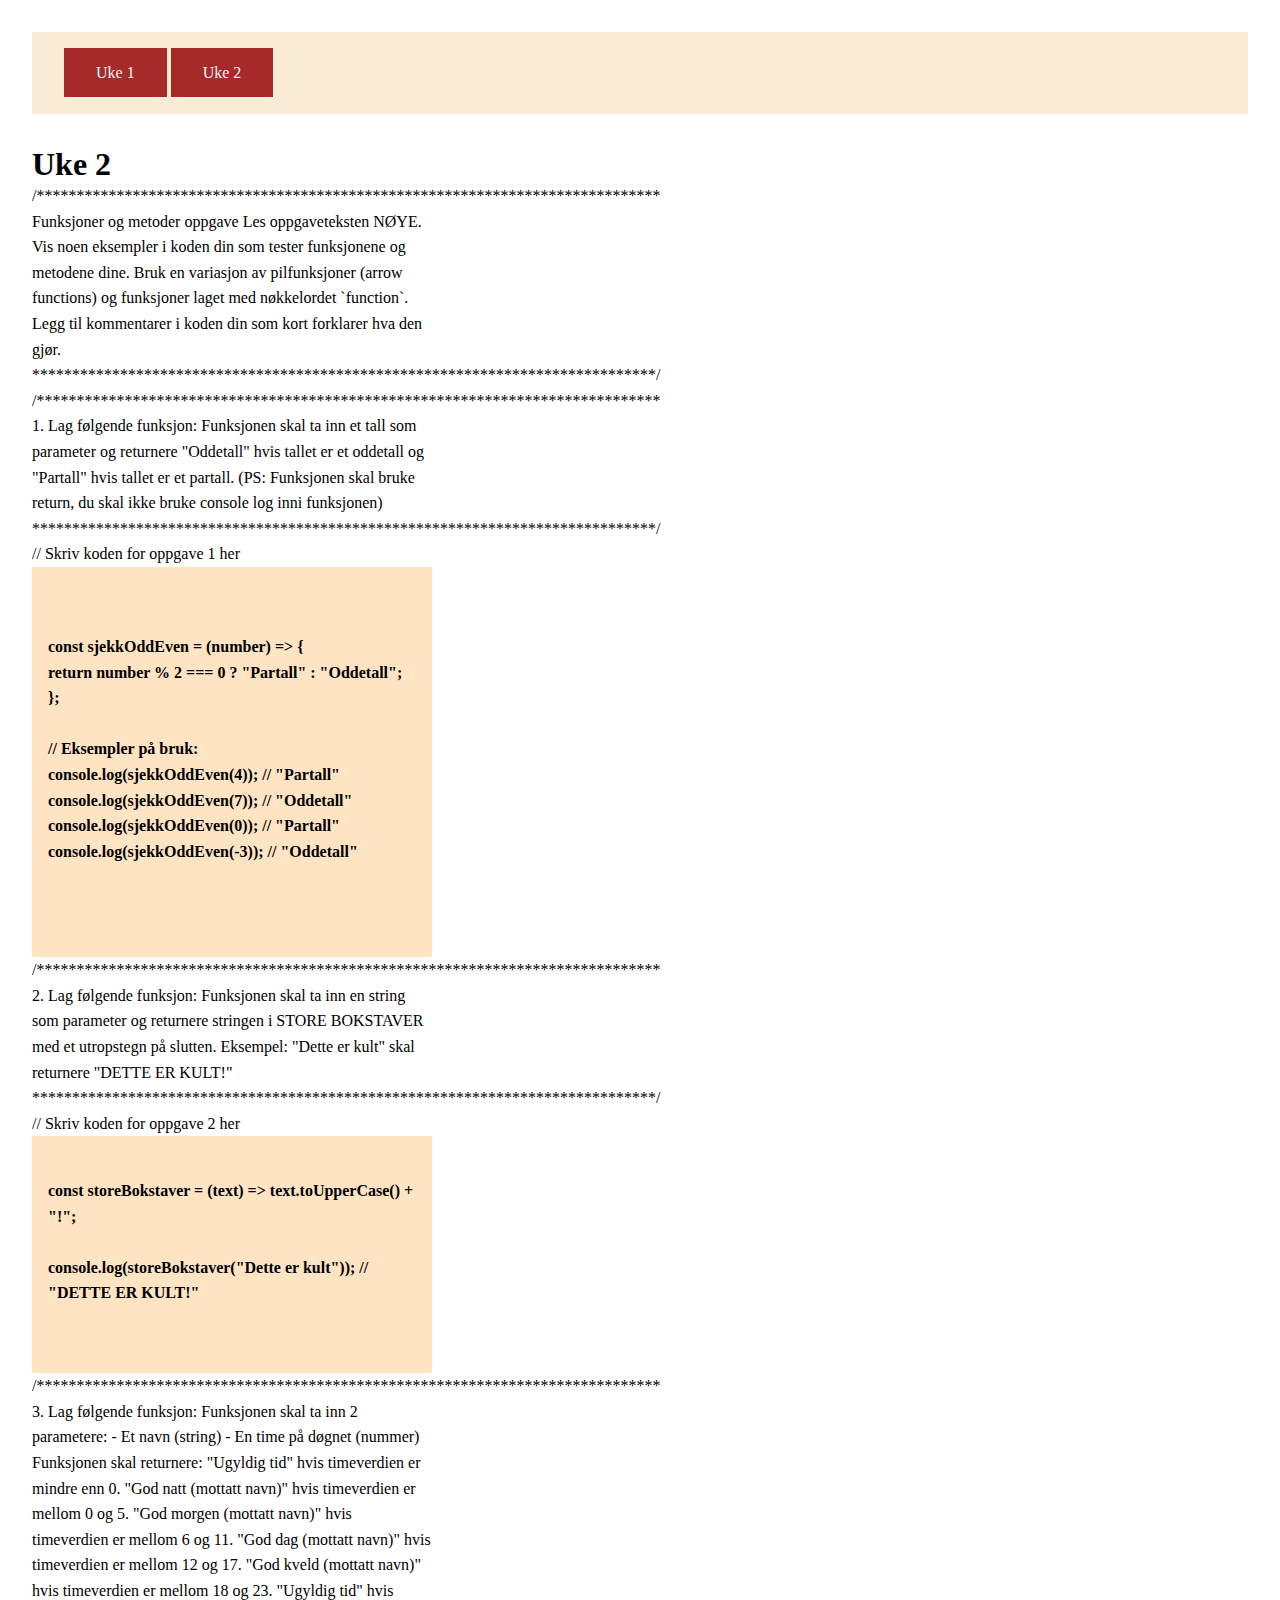
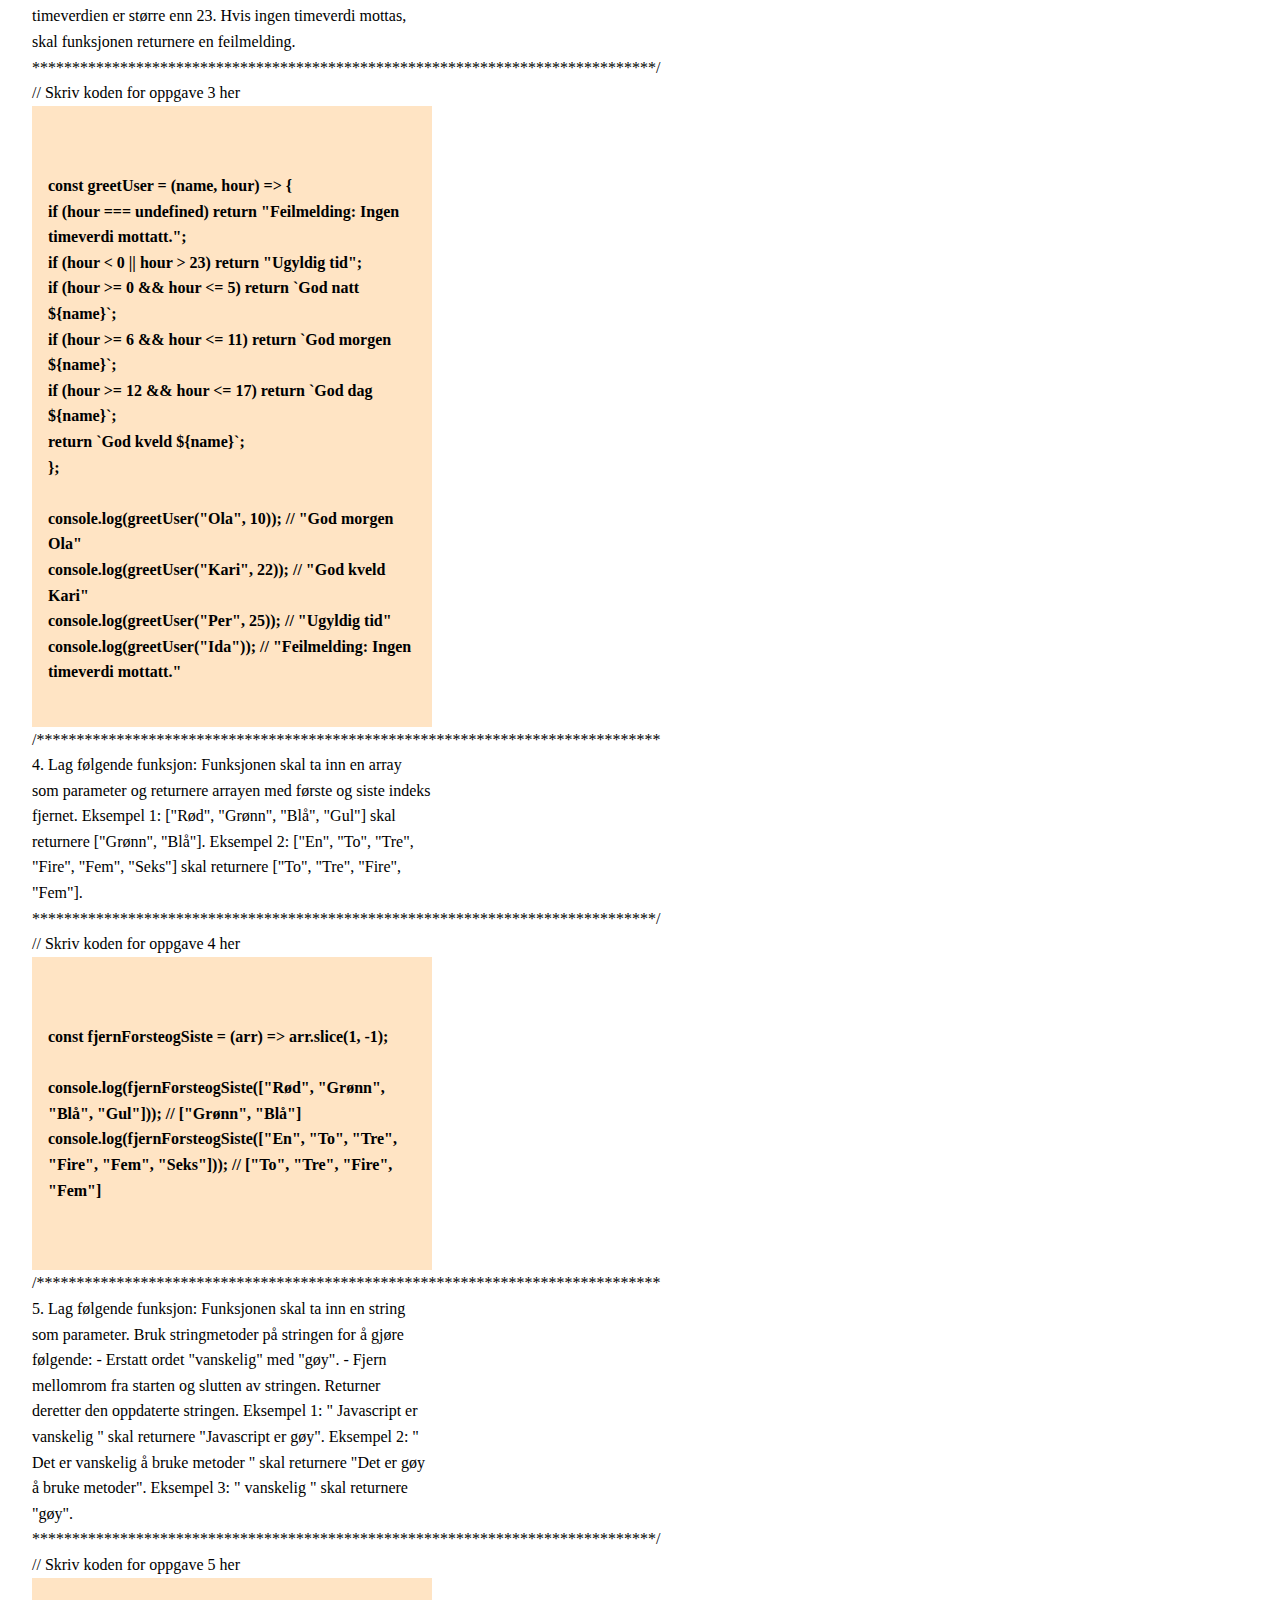
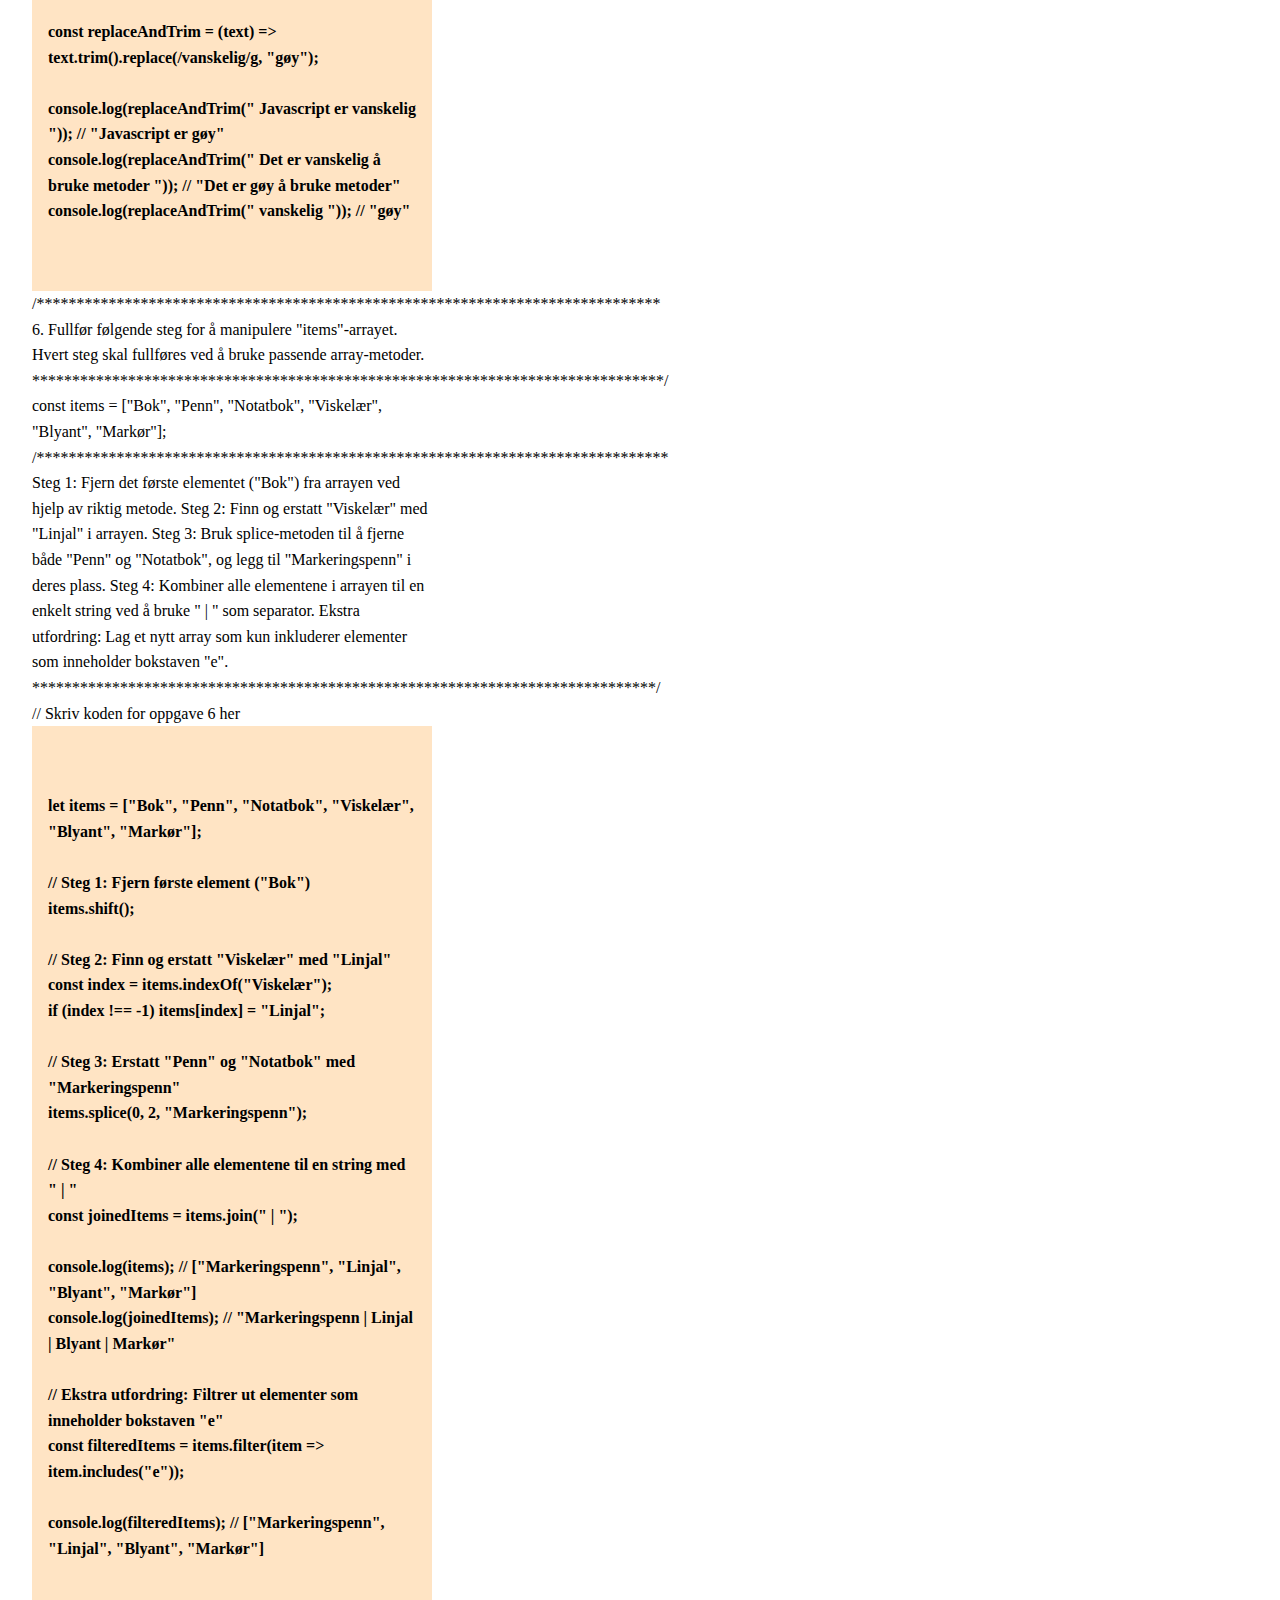
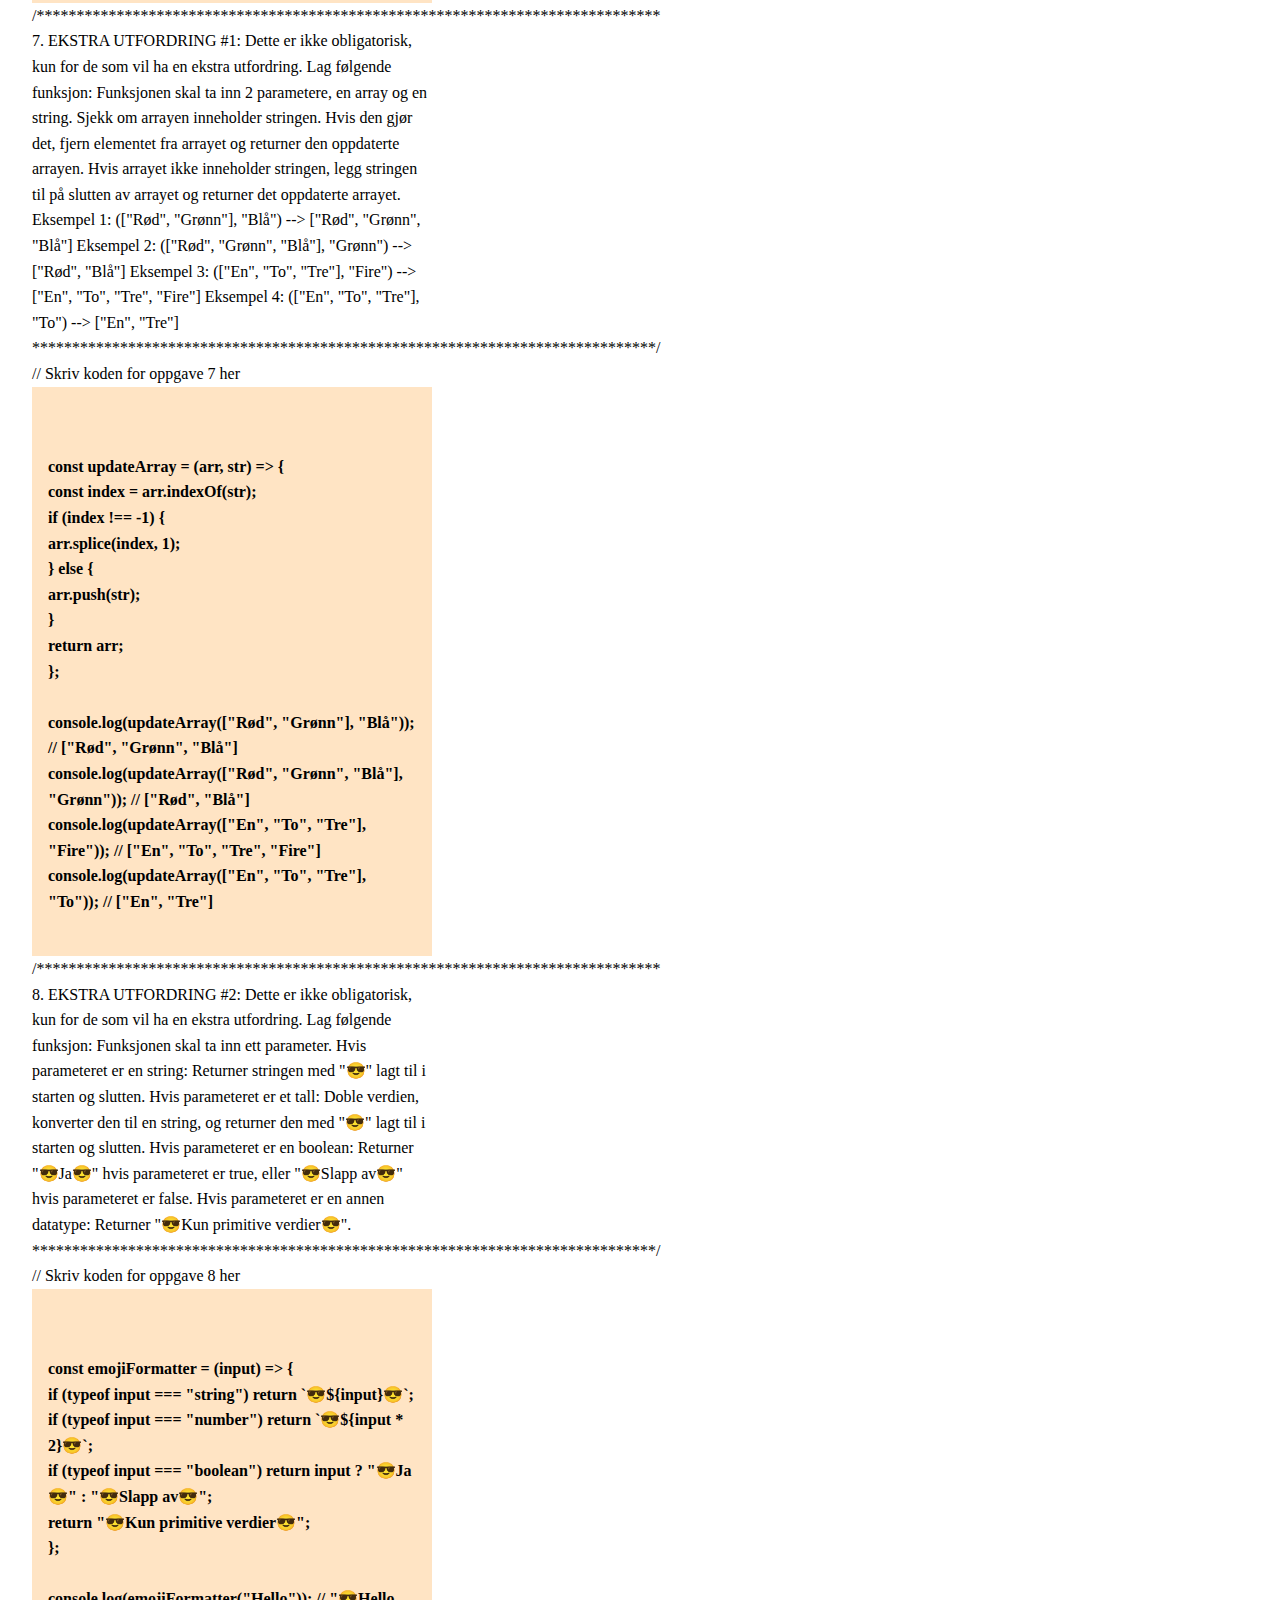
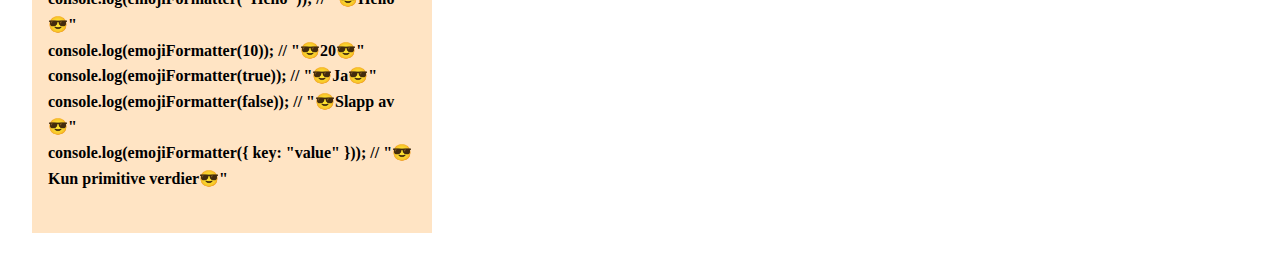
==== uke-2.html @ fb4a6088 "first commit" ====
<!DOCTYPE html>
<html lang="en">
<head>
    <meta charset="UTF-8">
    <meta name="viewport" content="width=device-width, initial-scale=1.0">
    <link rel="stylesheet" href="./style.css">
    <script src="./uke-2.js" defer></script>
    <title>Javascript basic</title>
</head>
<body>
    <nav>
        <a href="./index.html">Uke 1</a>
        <a href="./uke-2.html">Uke 2</a>
        <!-- <a href="./oppgave3.html">Oppgave 3</a>
        <a href="./oppgave4.html">Oppgave 4</a>
        <a href="./oppgave5.html">Oppgave 5</a> -->
    </nav>
    <h1>Uke 2</h1>
<p>
    /******************************************************************************
    Funksjoner og metoder oppgave
    
    Les oppgaveteksten NØYE. Vis noen eksempler i koden din som tester
    funksjonene og metodene dine. Bruk en variasjon av pilfunksjoner (arrow functions)
    og funksjoner laget med nøkkelordet `function`.
    
    Legg til kommentarer i koden din som kort forklarer hva den gjør.
    
    ******************************************************************************/
    
    /******************************************************************************
    1.
    
    Lag følgende funksjon:
    
    Funksjonen skal ta inn et tall som parameter og returnere
    "Oddetall" hvis tallet er et oddetall og "Partall" hvis tallet er et partall.
    (PS: Funksjonen skal bruke return, du skal ikke bruke console log inni
    funksjonen)
    
    ******************************************************************************/
    
    // Skriv koden for oppgave 1 her
</p>
    <p class="svar-p">

        const sjekkOddEven = (number) => {
            return number % 2 === 0 ? "Partall" : "Oddetall";
        };
        
        // Eksempler på bruk:
        console.log(sjekkOddEven(4)); // "Partall"
        console.log(sjekkOddEven(7)); // "Oddetall"
        console.log(sjekkOddEven(0)); // "Partall"
        console.log(sjekkOddEven(-3)); // "Oddetall"
        


</p>
<p>
    
    /******************************************************************************
    2.
    
    Lag følgende funksjon:
    
    Funksjonen skal ta inn en string som parameter og returnere stringen
    i STORE BOKSTAVER med et utropstegn på slutten.
    
    Eksempel: "Dette er kult" skal returnere "DETTE ER KULT!"
    
    ******************************************************************************/

    // Skriv koden for oppgave 2 her
</p>
    <p class="svar-p">
        const storeBokstaver = (text) => text.toUpperCase() + "!";

        console.log(storeBokstaver("Dette er kult")); // "DETTE ER KULT!"
        

    </p>
    <p>
    /******************************************************************************
    3.
    
    Lag følgende funksjon:
    
    Funksjonen skal ta inn 2 parametere:
    
     - Et navn (string)
     - En time på døgnet (nummer)
    
    Funksjonen skal returnere:
    "Ugyldig tid" hvis timeverdien er mindre enn 0.
    "God natt (mottatt navn)" hvis timeverdien er mellom 0 og 5.
    "God morgen (mottatt navn)" hvis timeverdien er mellom 6 og 11.
    "God dag (mottatt navn)" hvis timeverdien er mellom 12 og 17.
    "God kveld (mottatt navn)" hvis timeverdien er mellom 18 og 23.
    "Ugyldig tid" hvis timeverdien er større enn 23.
    
    Hvis ingen timeverdi mottas, skal funksjonen returnere en feilmelding.
    
    ******************************************************************************/
    
    // Skriv koden for oppgave 3 her
</p>
<p class="svar-p">

    const greetUser = (name, hour) => {
        if (hour === undefined) return "Feilmelding: Ingen timeverdi mottatt.";
        if (hour < 0 || hour > 23) return "Ugyldig tid";
        if (hour >= 0 && hour <= 5) return `God natt ${name}`;
        if (hour >= 6 && hour <= 11) return `God morgen ${name}`;
        if (hour >= 12 && hour <= 17) return `God dag ${name}`;
        return `God kveld ${name}`;
    };
    
    console.log(greetUser("Ola", 10)); // "God morgen Ola"
    console.log(greetUser("Kari", 22)); // "God kveld Kari"
    console.log(greetUser("Per", 25)); // "Ugyldig tid"
    console.log(greetUser("Ida")); // "Feilmelding: Ingen timeverdi mottatt."
    
</p>
<p>
    /******************************************************************************
    4.
    
    Lag følgende funksjon:
    
    Funksjonen skal ta inn en array som parameter og returnere arrayen
    med første og siste indeks fjernet.
    
    Eksempel 1: ["Rød", "Grønn", "Blå", "Gul"] skal returnere ["Grønn", "Blå"].
    
    Eksempel 2: ["En", "To", "Tre", "Fire", "Fem", "Seks"] skal returnere
    ["To", "Tre", "Fire", "Fem"].
    
    ******************************************************************************/
    
    // Skriv koden for oppgave 4 her
</p>
<p class="svar-p">

    const fjernForsteogSiste = (arr) => arr.slice(1, -1);

    console.log(fjernForsteogSiste(["Rød", "Grønn", "Blå", "Gul"])); // ["Grønn", "Blå"]
    console.log(fjernForsteogSiste(["En", "To", "Tre", "Fire", "Fem", "Seks"])); // ["To", "Tre", "Fire", "Fem"]
    

</p>
<p>
    /******************************************************************************
    5.
    
    Lag følgende funksjon:
    
    Funksjonen skal ta inn en string som parameter.
    
    Bruk stringmetoder på stringen for å gjøre følgende:
     - Erstatt ordet "vanskelig" med "gøy".
     - Fjern mellomrom fra starten og slutten av stringen.
    
    Returner deretter den oppdaterte stringen.
    
    Eksempel 1: "  Javascript er vanskelig   " skal returnere "Javascript er gøy".
    Eksempel 2: " Det er vanskelig å bruke metoder " skal returnere "Det er gøy å bruke metoder".
    Eksempel 3: "   vanskelig        " skal returnere "gøy".
    
    ******************************************************************************/
    
    // Skriv koden for oppgave 5 her
    </p>
    <p class="svar-p">
    const replaceAndTrim = (text) => text.trim().replace(/vanskelig/g, "gøy");

    console.log(replaceAndTrim("  Javascript er vanskelig   ")); // "Javascript er gøy"
    console.log(replaceAndTrim(" Det er vanskelig å bruke metoder ")); // "Det er gøy å bruke metoder"
    console.log(replaceAndTrim("   vanskelig        ")); // "gøy"


    </p>
    <p>
    /******************************************************************************
    6.
    
    Fullfør følgende steg for å manipulere "items"-arrayet. Hvert steg skal
    fullføres ved å bruke passende array-metoder.
    
    *******************************************************************************/
    
    const items = ["Bok", "Penn", "Notatbok", "Viskelær", "Blyant", "Markør"];
    
    /*******************************************************************************
    Steg 1: Fjern det første elementet ("Bok") fra arrayen ved hjelp av riktig metode.
    
    Steg 2: Finn og erstatt "Viskelær" med "Linjal" i arrayen.
    
    Steg 3: Bruk splice-metoden til å fjerne både "Penn" og "Notatbok", og legg til "Markeringspenn" i deres plass.
    
    Steg 4: Kombiner alle elementene i arrayen til en enkelt string ved å bruke " | " som separator.
    
    Ekstra utfordring: Lag et nytt array som kun inkluderer elementer som inneholder bokstaven "e".
    
    ******************************************************************************/
    
    // Skriv koden for oppgave 6 her
    </p>
    <p class="svar-p">

        let items = ["Bok", "Penn", "Notatbok", "Viskelær", "Blyant", "Markør"];

        // Steg 1: Fjern første element ("Bok")
         items.shift();

        // Steg 2: Finn og erstatt "Viskelær" med "Linjal"
        const index = items.indexOf("Viskelær");
        if (index !== -1) items[index] = "Linjal";

        // Steg 3: Erstatt "Penn" og "Notatbok" med "Markeringspenn"
        items.splice(0, 2, "Markeringspenn");

        // Steg 4: Kombiner alle elementene til en string med " | "
        const joinedItems = items.join(" | ");

        console.log(items); // ["Markeringspenn", "Linjal", "Blyant", "Markør"]
        console.log(joinedItems); // "Markeringspenn | Linjal | Blyant | Markør"

        // Ekstra utfordring: Filtrer ut elementer som inneholder bokstaven "e"
        const filteredItems = items.filter(item => item.includes("e"));

        console.log(filteredItems); // ["Markeringspenn", "Linjal", "Blyant", "Markør"]

    </p>
    <p>
    
    /******************************************************************************
    7.
    
    EKSTRA UTFORDRING #1:
    
    Dette er ikke obligatorisk, kun for de som vil ha en ekstra utfordring.
    
    Lag følgende funksjon:
    
    Funksjonen skal ta inn 2 parametere, en array og en string.
    
    Sjekk om arrayen inneholder stringen. Hvis den gjør det, fjern elementet
    fra arrayet og returner den oppdaterte arrayen.
    
    Hvis arrayet ikke inneholder stringen, legg stringen til på slutten
    av arrayet og returner det oppdaterte arrayet.
    
    Eksempel 1: (["Rød", "Grønn"], "Blå") --> ["Rød", "Grønn", "Blå"]
    Eksempel 2: (["Rød", "Grønn", "Blå"], "Grønn") --> ["Rød", "Blå"]
    Eksempel 3: (["En", "To", "Tre"], "Fire") --> ["En", "To", "Tre", "Fire"]
    Eksempel 4: (["En", "To", "Tre"], "To") --> ["En", "Tre"]
    
    ******************************************************************************/
    
    // Skriv koden for oppgave 7 her
</p>
<p class="svar-p">

    const updateArray = (arr, str) => {
        const index = arr.indexOf(str);
        if (index !== -1) {
            arr.splice(index, 1);
        } else {
            arr.push(str);
        }
        return arr;
    };
    
    console.log(updateArray(["Rød", "Grønn"], "Blå")); // ["Rød", "Grønn", "Blå"]
    console.log(updateArray(["Rød", "Grønn", "Blå"], "Grønn")); // ["Rød", "Blå"]
    console.log(updateArray(["En", "To", "Tre"], "Fire")); // ["En", "To", "Tre", "Fire"]
    console.log(updateArray(["En", "To", "Tre"], "To")); // ["En", "Tre"]
    
</p>
<p>
    
    /******************************************************************************
    8.
    
    EKSTRA UTFORDRING #2:
    
    Dette er ikke obligatorisk, kun for de som vil ha en ekstra utfordring.
    
    Lag følgende funksjon:
    
    Funksjonen skal ta inn ett parameter.
    
    Hvis parameteret er en string:
    Returner stringen med "😎" lagt til i starten og slutten.
    
    Hvis parameteret er et tall:
    Doble verdien, konverter den til en string, og returner den med "😎" lagt til i
    starten og slutten.
    
    Hvis parameteret er en boolean:
    Returner "😎Ja😎" hvis parameteret er true, eller "😎Slapp av😎" hvis parameteret er false.
    
    Hvis parameteret er en annen datatype:
    Returner "😎Kun primitive verdier😎".
    
    ******************************************************************************/
    
    // Skriv koden for oppgave 8 her
</p>
<p class="svar-p">

    const emojiFormatter = (input) => {
        if (typeof input === "string") return `😎${input}😎`;
        if (typeof input === "number") return `😎${input * 2}😎`;
        if (typeof input === "boolean") return input ? "😎Ja😎" : "😎Slapp av😎";
        return "😎Kun primitive verdier😎";
    };
    
    console.log(emojiFormatter("Hello")); // "😎Hello😎"
    console.log(emojiFormatter(10)); // "😎20😎"
    console.log(emojiFormatter(true)); // "😎Ja😎"
    console.log(emojiFormatter(false)); // "😎Slapp av😎"
    console.log(emojiFormatter({ key: "value" })); // "😎Kun primitive verdier😎"
    
</p>
<p>
</body>
</html>
---- style.css ----
* {
    margin:0;
    padding:0;
    box-sizing: border-box;
}

body {
    margin:2rem;
}
nav {
    background-color: antiquewhite;
    margin-bottom: 2rem;
    padding:2rem;
}

a {
    padding:1rem 2rem;
    background-color: brown;
    color:whitesmoke;
    text-decoration: none;
    
}
p{
    width: 50ch;
    line-height: 1.6;
}
/** Beholder formatering eks linjeskift /n osv.../ */
#oppgave1 {
    white-space: pre-line;
}

.svar-p {  
    white-space: pre-line;
    font-weight: bold;
    padding:1rem;
    background-color:bisque;
    
}



.svar {
    display:grid;
    gap:1rem;
    grid-template-columns: repeat(2, 1fr);
    background-color: lightgrey;
    padding:1rem;
}
.svar div {
    background-color: antiquewhite;
    padding:1rem;
    font-weight: bold;
}
h3 {
    background-color: antiquewhite;
    padding:1rem;
    font-weight: 200;
}
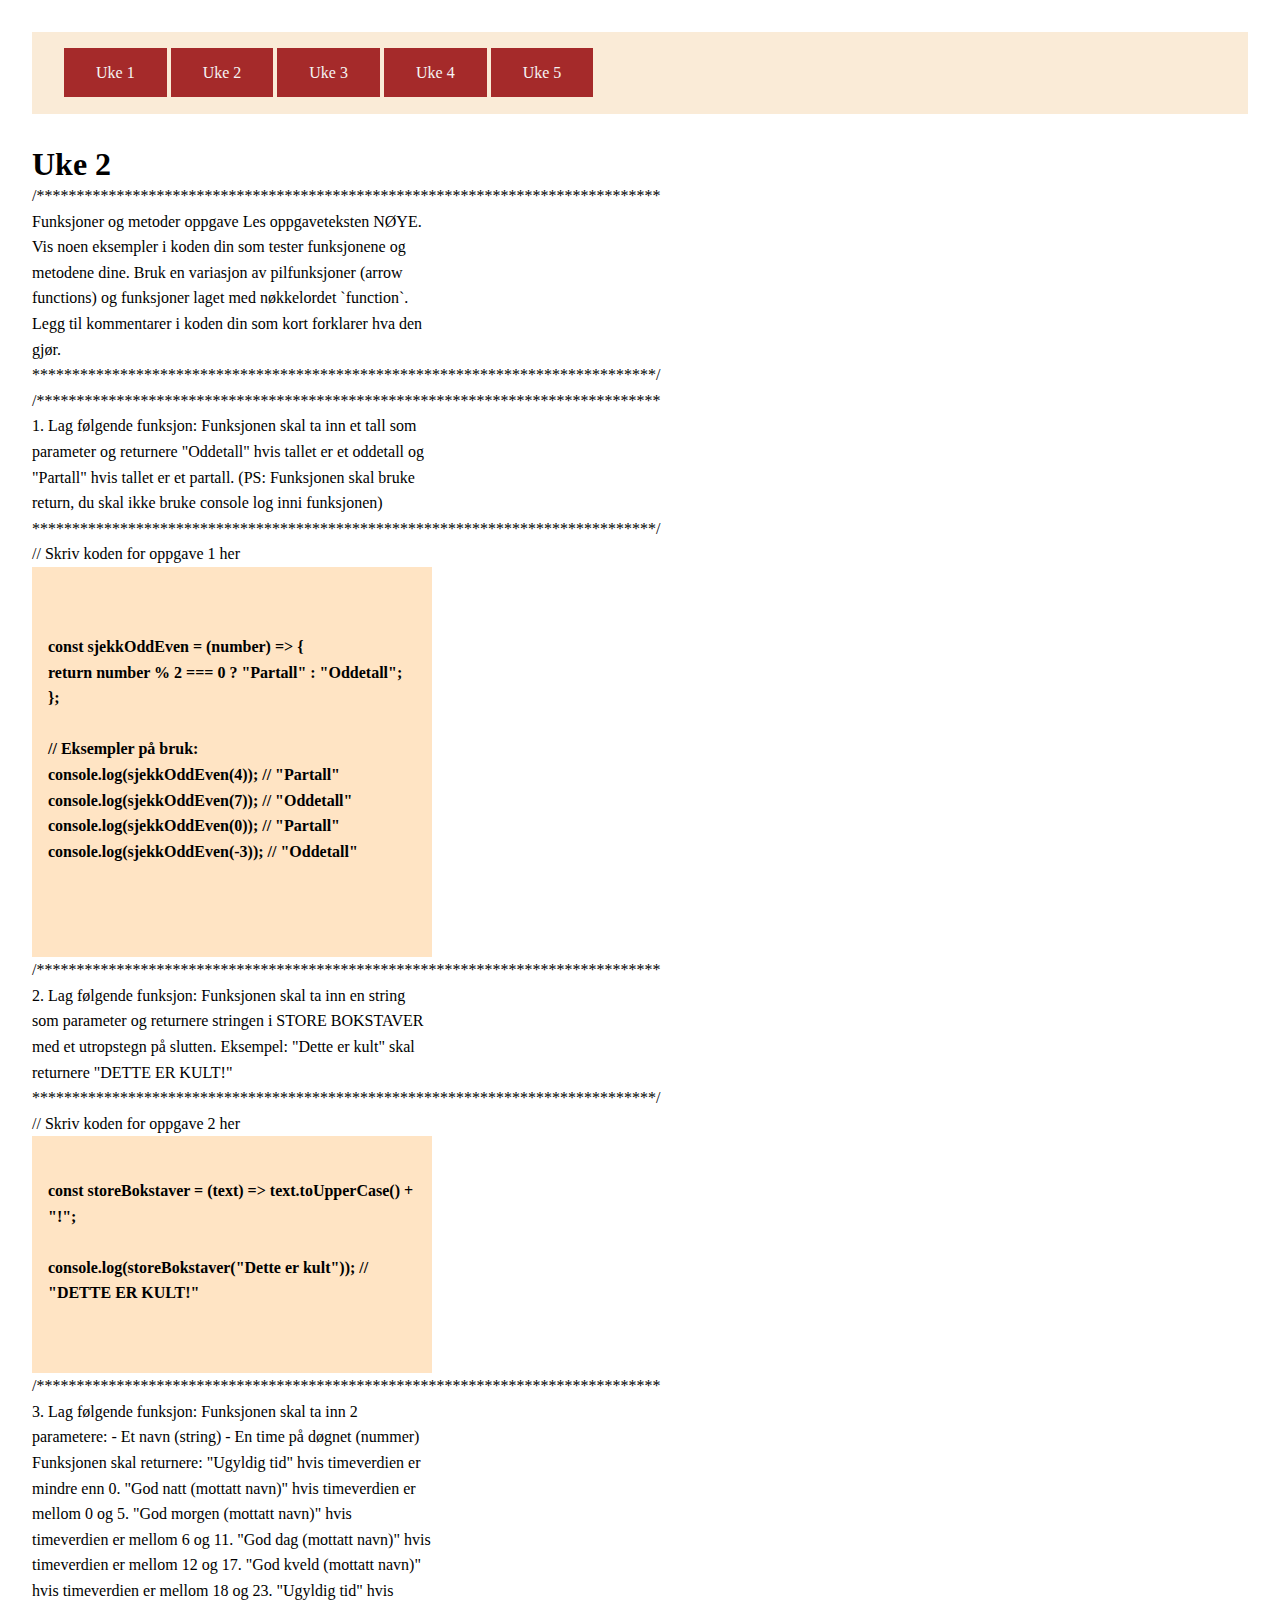
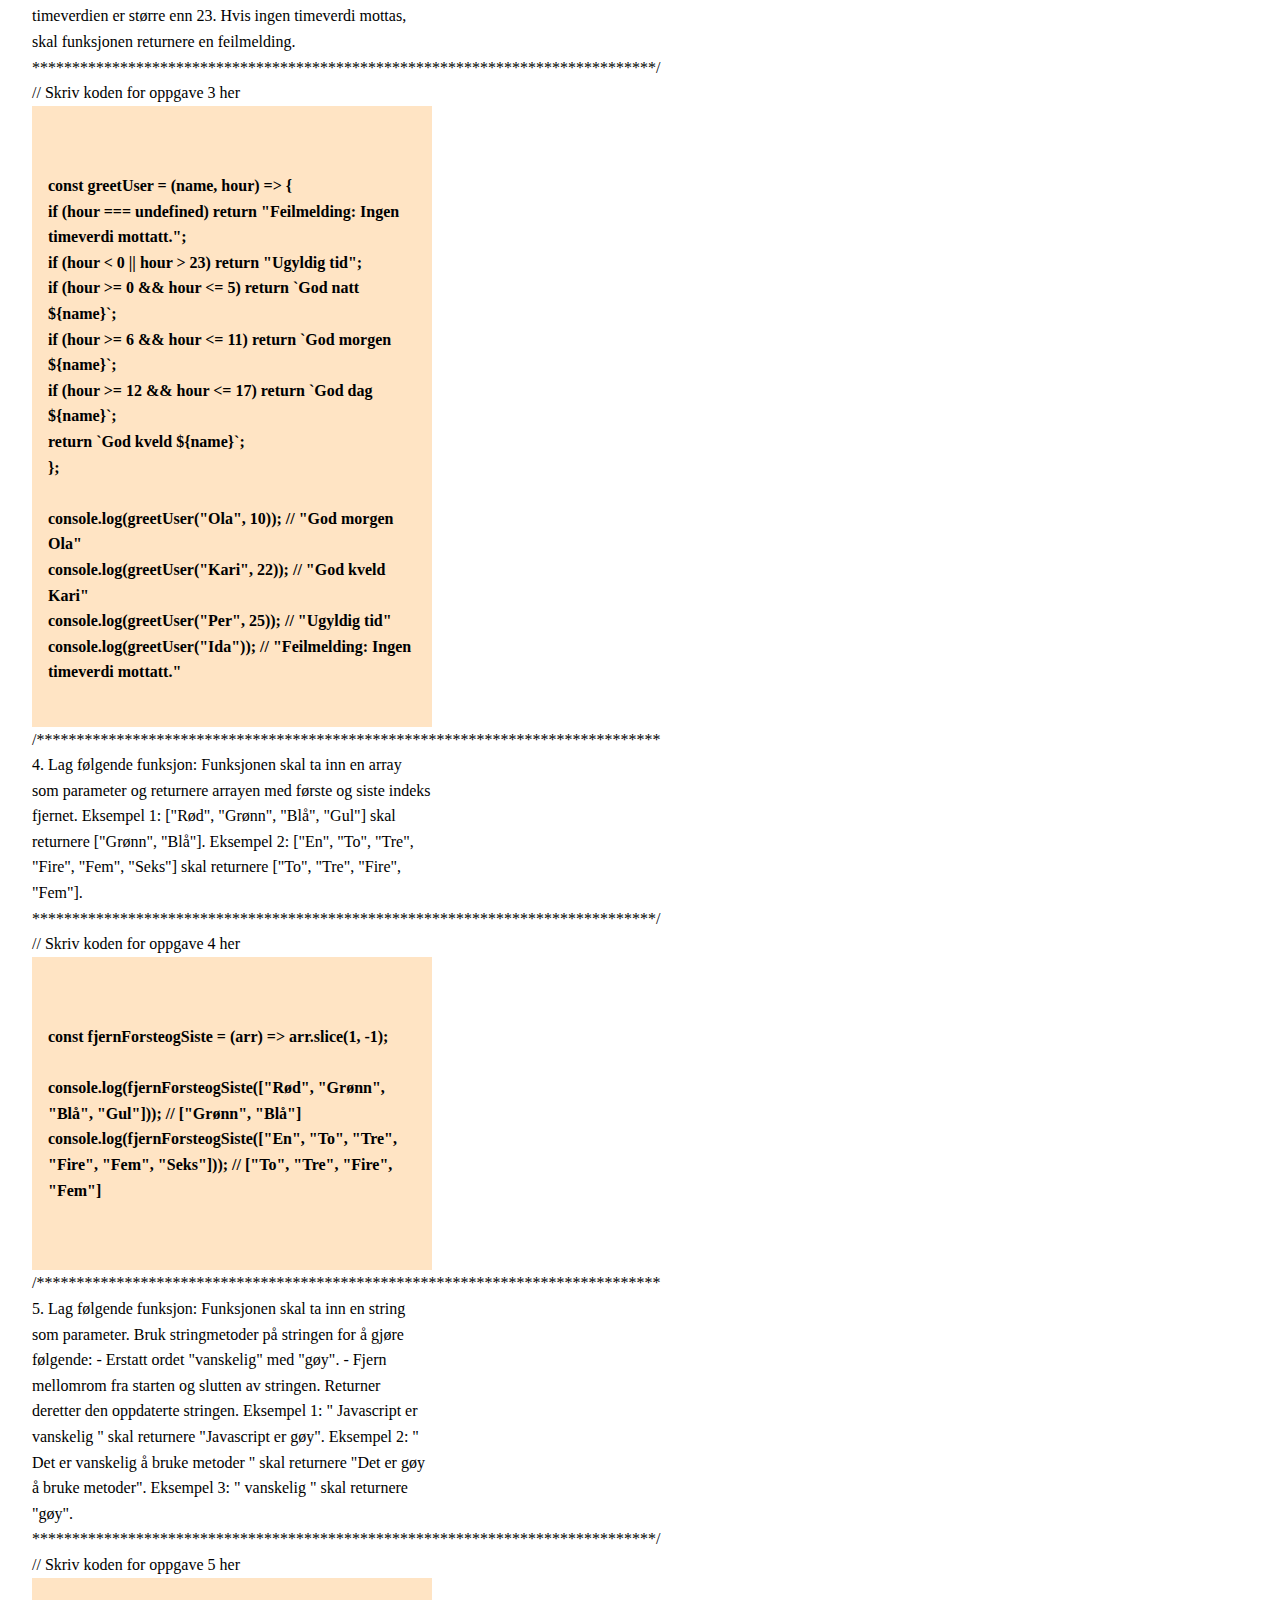
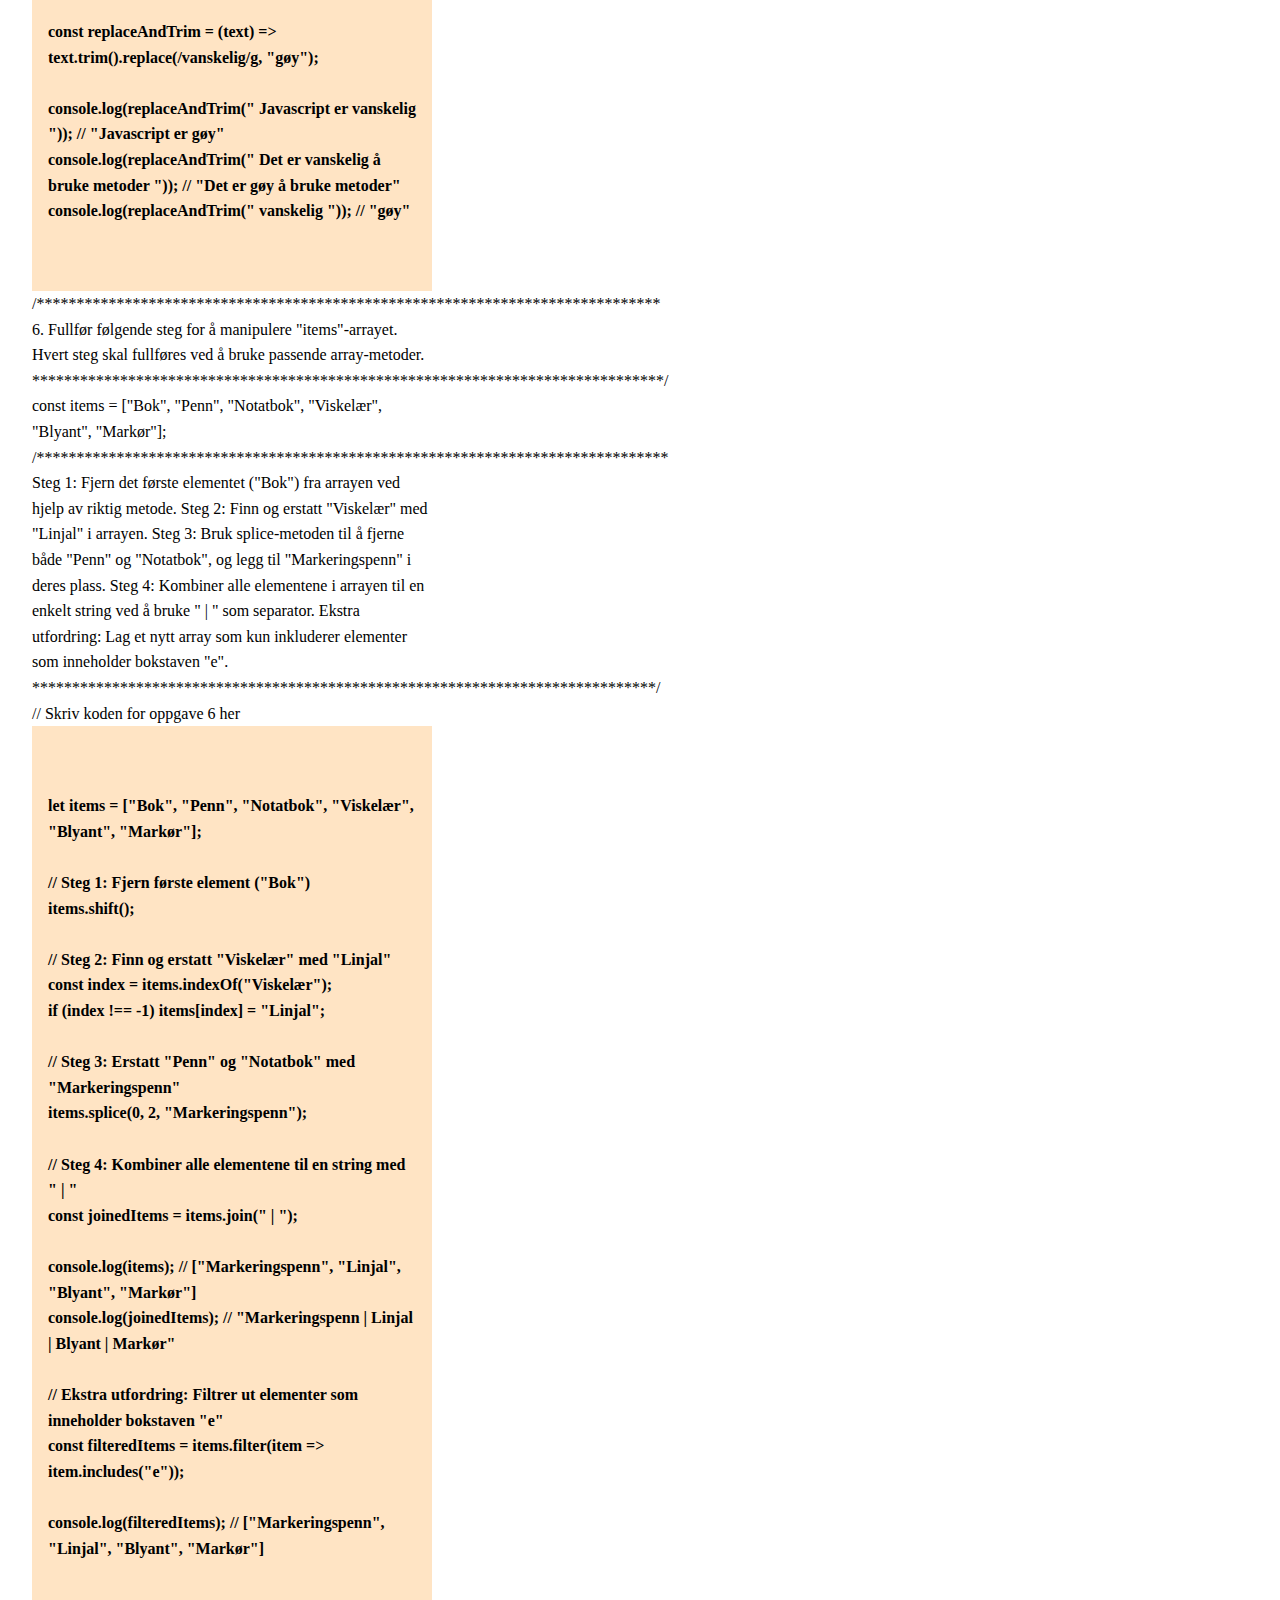
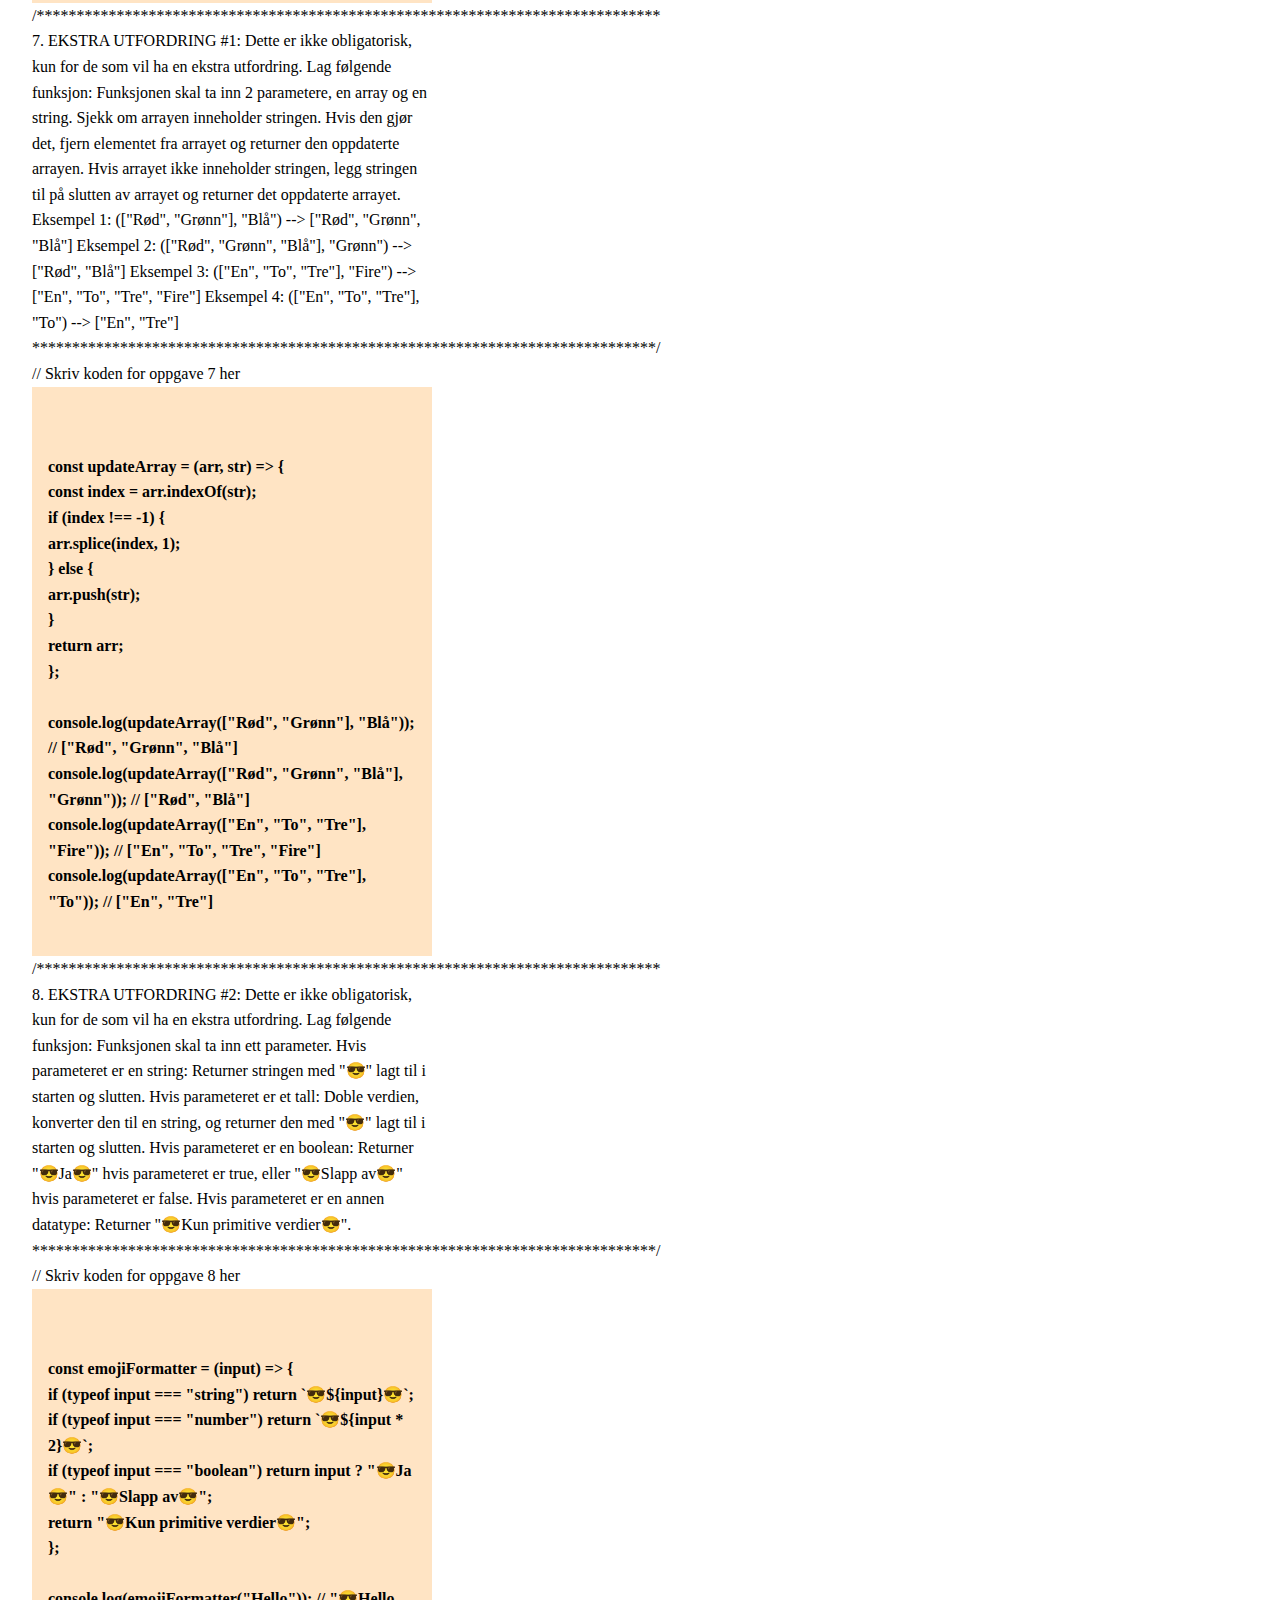
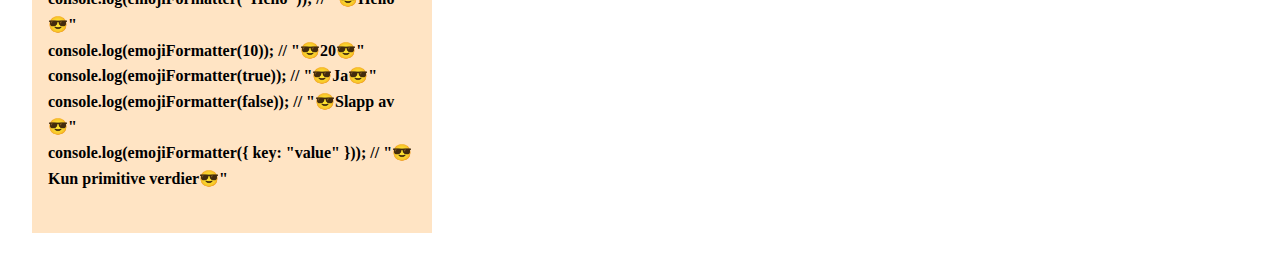
==== commit ba816b5e: "oppgave 3" ====
--- a/uke-2.html
+++ b/uke-2.html
@@ -11,9 +11,10 @@
     <nav>
         <a href="./index.html">Uke 1</a>
         <a href="./uke-2.html">Uke 2</a>
-        <!-- <a href="./oppgave3.html">Oppgave 3</a>
-        <a href="./oppgave4.html">Oppgave 4</a>
-        <a href="./oppgave5.html">Oppgave 5</a> -->
+        <a href="./uke-3.html">Uke 3</a>
+        <a href="./uke-4.html">Uke 4</a>
+        <a href="./uke-5.html">Uke 5</a>
+    </nav>
     </nav>
     <h1>Uke 2</h1>
 <p>
